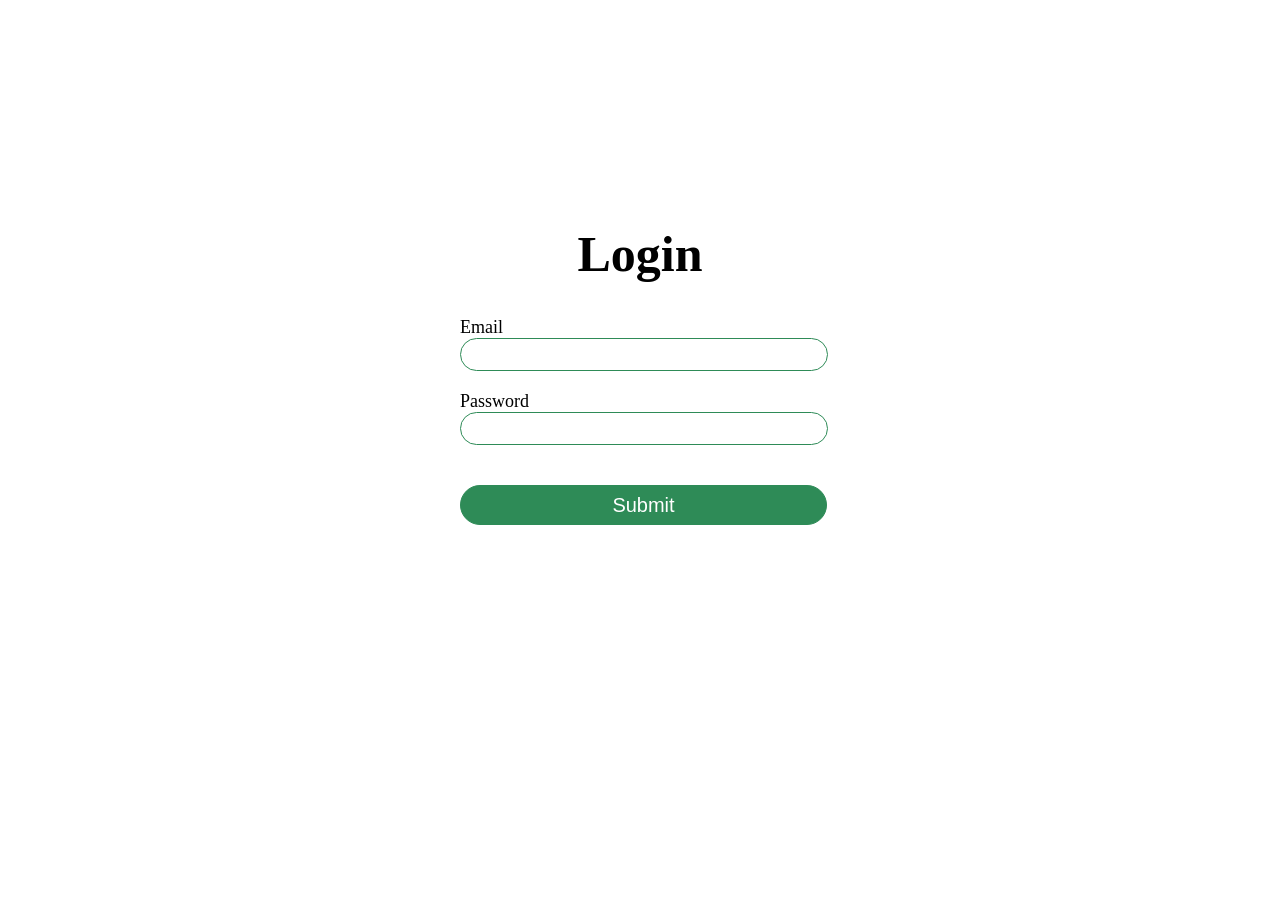
==== login.html @ 1fcea9c9 "Add files via upload" ====
<!DOCTYPE html>
<html>
<head>
    <title>Login page</title>
    <link rel="stylesheet" href="login.css">
</head>
<body>
    <div class="cont">
        <div class="Login-box">
            <h1>Login</h1>
            <form action="index.html">
                <div>
                    <label for="mail">Email</label>
                    <input id="mail" type="email" name="email">
                </div>
                <div>
                    <label for="pass">Password</label>
                    <input id="pass" type="password" name="password">
                </div>
                <input type="submit" value="Submit">
            </form>
        </div>
    </div>
</body>
</html>
---- login.css ----
body{
    font-family: 'Roboto' sans-serif;
    background-image:url(imags/Screenshot\ 2024-07-05\ 020517.png);
    background-size:100%;
    background-size:cover;
    background-image: linear-gradient(rgba(0,0,0,0.4)),url(imags/Screenshot\ 2024-07-05\ 020517.png);
}
.cont{
    width: 470px;
    height: 380px;
    margin: auto;
    margin-top: 200px;
    border-radius: 20px;
    background-color:rgba(255, 255, 255, 0.384); 
}
.Login-box{
    width: 400px;
    height: 350px;
    margin: auto;
}
h1{
    font-size: 50px;
    text-align: center;
    padding-top: 25px;
}
form{
    margin-left: 20px;
}
form label{
    display: flex;
    margin-top: 20px;
    font-size: 18px;
}
form input{
    width: 350px;
    padding: 8px;
    border: 1px solid seagreen;
    border-radius: 26px;
}
input[type="submit"]{
    width: 367px;
    height: 40px;
    margin-top: 40px;
    background-color:seagreen;
    color: white;
    font-size: 20px;
    cursor: pointer;
}
input[type="submit"]:hover{
    background-color: rgb(13, 72, 38);
}
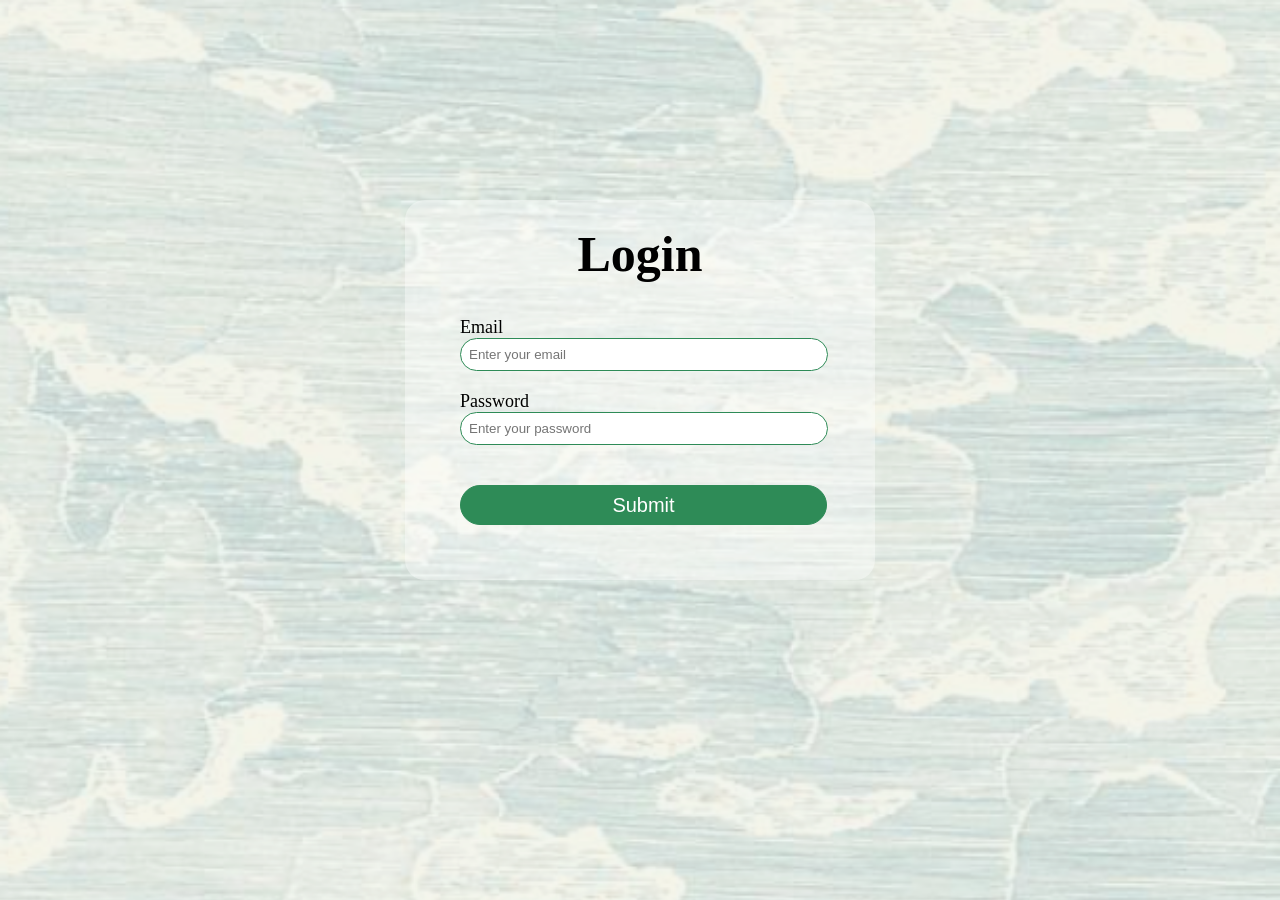
==== commit b574796b: "Update login.html" ====
--- a/login.html
+++ b/login.html
@@ -11,15 +11,15 @@
             <form action="index.html">
                 <div>
                     <label for="mail">Email</label>
-                    <input id="mail" type="email" name="email">
+                    <input id="mail" type="email" name="email" placeholder="Enter your email" required>
                 </div>
                 <div>
                     <label for="pass">Password</label>
-                    <input id="pass" type="password" name="password">
+                    <input id="pass" type="password" name="password" placeholder="Enter your password" required>
                 </div>
                 <input type="submit" value="Submit">
             </form>
         </div>
     </div>
 </body>
-</html>+</html>
--- a/login.css
+++ b/login.css
@@ -1,9 +1,9 @@
 body{
     font-family: 'Roboto' sans-serif;
-    background-image:url(imags/Screenshot\ 2024-07-05\ 020517.png);
+    background-image:url(Screenshot\ 2024-07-05\ 020517.png);
     background-size:100%;
     background-size:cover;
-    background-image: linear-gradient(rgba(0,0,0,0.4)),url(imags/Screenshot\ 2024-07-05\ 020517.png);
+    background-image: linear-gradient(rgba(0,0,0,0.4)),url(Screenshot\ 2024-07-05\ 020517.png);
 }
 .cont{
     width: 470px;
@@ -48,4 +48,4 @@
 }
 input[type="submit"]:hover{
     background-color: rgb(13, 72, 38);
-}+}
